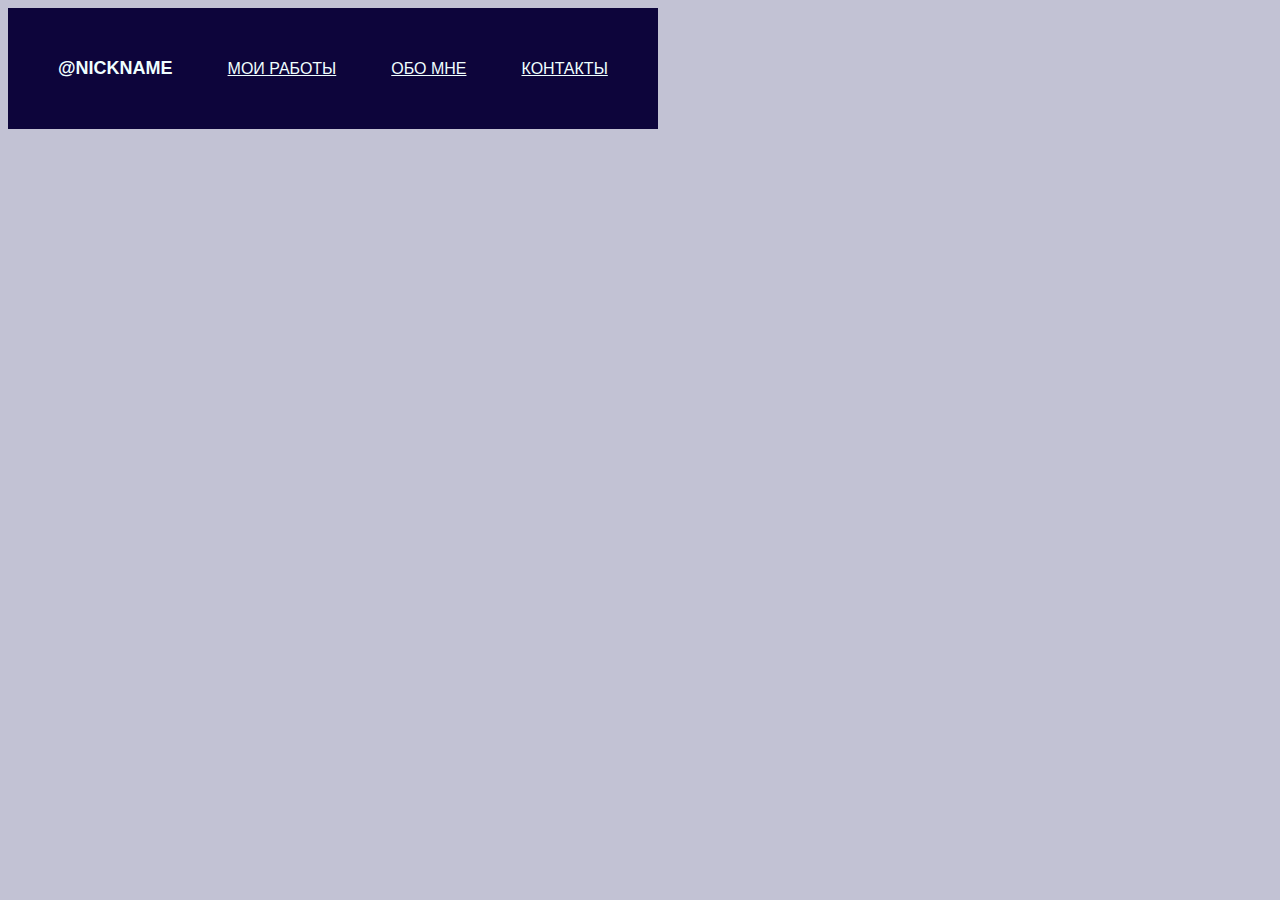
==== Портфолио/index.html @ 288a11b0 "7 Verstka beginning" ====
<!DOCTYPE html>
<html lang="ru">
<head>
    <meta charset="UTF-8">
    <meta name="viewport" content="width=device-width, initial-scale=1.0">
    <title>Верстак</title>
    <link rel="stylesheet" href="main.css">
</head>
<body>
    <header class="header">
        <div class="container">
            <div class="nickname">@NICKNAME</div>
            <nav class="nav">
                <a href="#works">МОИ РАБОТЫ</a>
                <a href="#about">ОБО МНЕ</a>
                <a href="#contacts">КОНТАКТЫ</a>
            </nav>
        </div>
    </header>
</body>
</html>
---- Портфолио/main.css ----
body {
    font-family: Arial, Helvetica, sans-serif;
    background-color: rgb(194, 194, 212);
}

.header {
    background-color: rgb(13, 5, 59);
    padding: 50px;
    width: fit-content;
}

.container {
    display:flex;
    justify-content: space-between;
    align-items: center;
    margin: 0 auto;
    gap: 55px;
}

.nickname {
    color: azure;
    font-weight: bolder;
    font-size: large;
}

.nav {
    display:flex;
    gap: 55px;
}

.nav a {
    color:azure;
    font-size: medium;
}
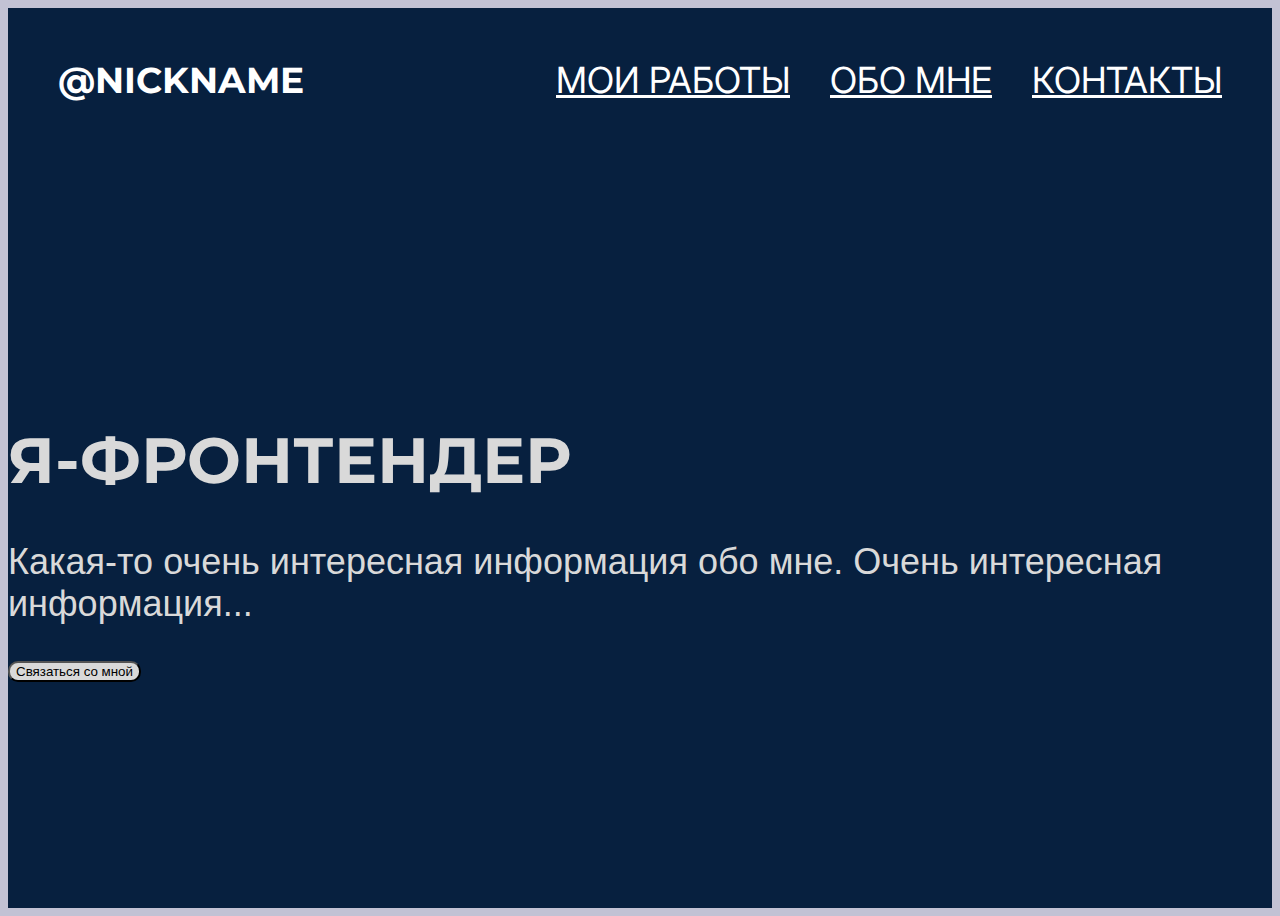
==== commit effc4a43: "8 Its not finished" ====
--- a/Портфолио/index.html
+++ b/Портфолио/index.html
@@ -9,13 +9,24 @@
 <body>
     <header class="header">
         <div class="container">
+            <div class="header_content">
             <div class="nickname">@NICKNAME</div>
             <nav class="nav">
                 <a href="#works">МОИ РАБОТЫ</a>
                 <a href="#about">ОБО МНЕ</a>
                 <a href="#contacts">КОНТАКТЫ</a>
             </nav>
+            </div>
         </div>
     </header>
+    <section> 
+        <div class="container">
+            <div class="header_content">
+                <div class="'text">
+                <h1>Я-ФРОНТЕНДЕР</h1>
+                <p>Какая-то очень интересная информация обо мне. Очень интересная информация...</p>
+                <button class="button">Связаться со мной</button>
+            </div>
+    </section>
 </body>
 </html>--- a/Портфолио/main.css
+++ b/Портфолио/main.css
@@ -1,34 +1,67 @@
+
+@import url('https://fonts.googleapis.com/css2?family=Montserrat:ital,wght@0,100..900;1,100..900&display=swap');
+@import url('https://fonts.googleapis.com/css2?family=Inter:ital,opsz,wght@0,14..32,100..900;1,14..32,100..900&family=Montserrat:ital,wght@0,100..900;1,100..900&display=swap');
+
 body {
-    font-family: Arial, Helvetica, sans-serif;
+    font-family: 'Montserrat', sans-serif;
     background-color: rgb(194, 194, 212);
 }
 
 .header {
-    background-color: rgb(13, 5, 59);
+    background-color: #07203f;
     padding: 50px;
-    width: fit-content;
 }
 
 .container {
-    display:flex;
+    margin: 0 auto;
+    max-width: 1440px;
+}
+
+.header_content {
+    display: flex;
+    align-items: center;
     justify-content: space-between;
-    align-items: center;
-    margin: 0 auto;
-    gap: 55px;
 }
 
 .nickname {
-    color: azure;
+    color: #ffffff;
     font-weight: bolder;
-    font-size: large;
+    font-size: 36px;
 }
 
 .nav {
     display:flex;
-    gap: 55px;
+    gap: 40px;
 }
 
 .nav a {
-    color:azure;
-    font-size: medium;
+    font-family: "Inter", sent-serif;
+    color:#ffffff;
+    font-size: 36px;
+}
+
+section {
+    background-color: #07203f;
+    min-height: calc(100vh - 144px);
+    display: flex;
+    align-items: center;
+}
+
+h1 {
+    color:#D9D9D9;
+    font-size: 64px;
+}
+
+.button {
+    background-color: #D9D9D9;
+    color: #000000;
+    border-radius: 10px;
+    text-align: center;
+    cursor: pointer;
+}
+
+p {
+    font-size: 36px;
+    font-family: "Roboto", sans-serif;
+    color:#D9D9D9;
 }